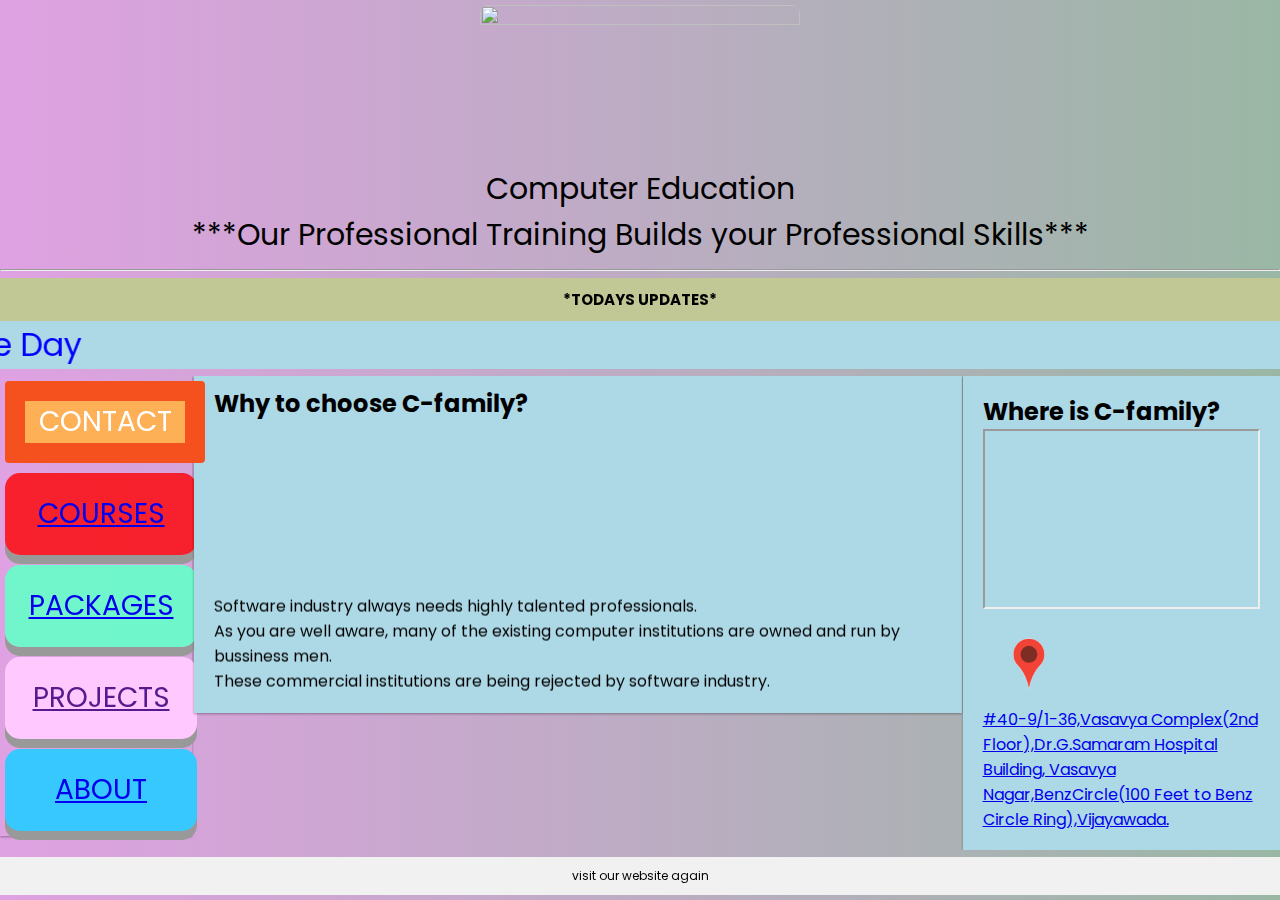
==== index.html @ fb2a4325 "Add files via upload" ====
<!DOCTYPE html>
<!-- saved from url=(0028)file:///D:/Cwebsite/WP1.html -->
<html><head> <title>C-FAMILY::HOME</title> <link rel="icon" type="image/x-icon" href="Titlel.png"><meta http-equiv="Content-Type" content="text/html; charset=windows-1252"><style>
<meta http-equiv="X-UA-Compatible" content="ie=edge">
<link href="styles.css" rel="stylesheet">
<link rel="stylesheet" href="style.css">
  <script defer src="script.js"></script>
*, *::after, *::before {
  box-sizing: border-box;
}
@import url('https://fonts.googleapis.com/css?family=Poppins:400,500,600,700&display=swap');
*{
  margin: 0;
  padding: 0;
  box-sizing: border-box;
  font-family: 'Poppins', sans-serif;
}
html,body{
  display: grid;
  height: 100%;
  width: 100%;
  place-items: center;
  background: -webkit-linear-gradient(left, #a445b2, #fa4299);
}
::selection{
  background: #fa4299;
  color: #fff;
}
.wrapper{
  overflow: hidden;
  max-width: 390px;
  background: #fff;
  padding: 30px;
  border-radius: 5px;
  box-shadow: 0px 15px 20px rgba(0,0,0,0.1);
}
.wrapper .title-text{
  display: flex;
  width: 200%;
}
.wrapper .title{
  width: 50%;
  font-size: 35px;
  font-weight: 600;
  text-align: center;
  transition: all 0.6s cubic-bezier(0.68,-0.55,0.265,1.55);
}
.wrapper .slide-controls{
  position: relative;
  display: flex;
  height: 50px;
  width: 100%;
  overflow: hidden;
  margin: 30px 0 10px 0;
  justify-content: space-between;
  border: 1px solid lightgrey;
  border-radius: 5px;
}
.slide-controls .slide{
  height: 100%;
  width: 100%;
  color: #fff;
  font-size: 18px;
  font-weight: 500;
  text-align: center;
  line-height: 48px;
  cursor: pointer;
  z-index: 1;
  transition: all 0.6s ease;
}
.slide-controls label.signup{
  color: #000;
}
.slide-controls .slider-tab{
  position: absolute;
  height: 100%;
  width: 50%;
  left: 0;
  z-index: 0;
  border-radius: 5px;
  background: -webkit-linear-gradient(left, #a445b2, #fa4299);
  transition: all 0.6s cubic-bezier(0.68,-0.55,0.265,1.55);
}
input[type="radio"]{
  display: none;
}
#signup:checked ~ .slider-tab{
  left: 50%;
}
#signup:checked ~ label.mail{
  color: #fff;
  cursor: default;
  user-select: none;
}
#signup:checked ~ label.contact{
  color: #000;
}
#login:checked ~ label.mail{
  color: #000;
}
#login:checked ~ label.contact{
  cursor: default;
  user-select: none;
}
.wrapper .form-container{
  width: 100%;
  overflow: hidden;
}
.form-container .form-inner{
  display: flex;
  width: 200%;
}
.form-container .form-inner form{
  width: 50%;
  transition: all 0.6s cubic-bezier(0.68,-0.55,0.265,1.55);
}
.form-inner form .field{
  height: 50px;
  width: 100%;
  margin-top: 20px;
}
.form-inner form .field input{
  height: 100%;
  width: 100%;
  outline: none;
  padding-left: 15px;
  border-radius: 5px;
  border: 1px solid lightgrey;
  border-bottom-width: 2px;
  font-size: 17px;
  transition: all 0.3s ease;
}
.form-inner form .field input:focus{
  border-color: #fc83bb;
  /* box-shadow: inset 0 0 3px #fb6aae; */
}
.form-inner form .field input::placeholder{
  color: #999;
  transition: all 0.3s ease;
}
form .field input:focus::placeholder{
  color: #b3b3b3;
}
.form-inner form .pass-link{
  margin-top: 5px;
}
.form-inner form .signup-link{
  text-align: center;
  margin-top: 30px;
}
.form-inner form .pass-link a,
.form-inner form .signup-link a{
  color: #fa4299;
  text-decoration: none;
}
.form-inner form .pass-link a:hover,
.form-inner form .signup-link a:hover{
  text-decoration: underline;
}
form .btn{
  height: 50px;
  width: 100%;
  border-radius: 5px;
  position: relative;
  overflow: hidden;
}
form .btn .btn-layer{
  height: 100%;
  width: 300%;
  position: absolute;
  left: -100%;
  background: -webkit-linear-gradient(right, #a445b2, #fa4299, #a445b2, #fa4299);
  border-radius: 5px;
  transition: all 0.4s ease;;
}
form .btn:hover .btn-layer{
  left: 0;
}
form .btn input[type="submit"]{
  height: 100%;
  width: 100%;
  z-index: 1;
  position: relative;
  background: none;
  border: none;
  color: #fff;
  padding-left: 0;
  border-radius: 5px;
  font-size: 20px;
  font-weight: 500;
  cursor: pointer;
}

.modal {
  position: fixed;
  top: 50%;
  left: 50%;
  transform: translate(-50%, -50%) scale(0);
  transition: 200ms ease-in-out;
  border: 1px solid black;
  border-radius: 10px;
  z-index: 10;
  background-color: white;
  width: 500px;
  max-width: 80%;
}

.modal.active {
  transform: translate(-50%, -50%) scale(1);
}

.modal-header {
  padding: 10px 15px;
  display: flex;
  justify-content: space-between;
  align-items: center;
  border-bottom: 1px solid black;
}

.modal-header .title {
  font-size: 1.25rem;
  font-weight: bold;
}

.modal-header .close-button {
  cursor: pointer;
  border: none;
  outline: none;
  background: none;
  font-size: 1.25rem;
  font-weight: bold;
}

.modal-body {
  padding: 10px 15px;
}

#overlay {
  position: fixed;
  opacity: 0;
  transition: 200ms ease-in-out;
  top: 0;
  left: 0;
  right: 0;
  bottom: 0;
  background-color: rgba(0, 0, 0, .5);
  pointer-events: none;
}

#overlay.active {
  opacity: 1;
  pointer-events: all;
}
#myDIV {
  height:300px;
  font-family:cursive;
}

div {
  border: 0 px solid Blue;
}
<!---drop button>
.dropbtn {
  background-color: #04AA6D;
  color: white;
  padding: 16px;
  font-size: 16px;
  border: none;
}

.dropdown {
  position: relative;
  display: inline-block;
}

.dropdown-content {
  display: none;
  position: absolute;
  background-color: #f1f1f1;
  min-width: 160px;
  box-shadow: 0px 8px 16px 0px rgba(0,0,0,0.2);
  z-index: 1;
}

.dropdown-content a {
  color: black;
  padding: 12px 16px;
  text-decoration: none;
  display: block;
}


.dropdown-content a:hover {background-color: #ddd;}

.dropdown:hover .dropdown-content {display: block;}

.dropdown:hover .dropbtn {background-color: #3e8e41;}

.dropdown {
  display: inline-block;
  border-radius: 4px;
  background-color: #f4511e;
  border: none;
  color: #FFFFFF;
  text-align: center;
  font-size: 28px;
  padding: 20px;
  width: 200px;
  transition: all 0.5s;
  cursor: pointer;
  margin: 5px;
}

.dropdown span {
  cursor: pointer;
  display: inline-block;
  position: relative;
  transition: 0.5s;
}

.dropdown span:after {
  content: '\00bb';
  position: absolute;
  opacity: 0;
  top: 0;
  right: -20px;
  transition: 0.5s;
}

.dropdown:hover span {
  padding-right: 25px;
}

.dropdown:hover span:after {
  opacity: 1;
  right: 0;
}
</style>
</head>
<meta name="viewport" content="width=device-width, initial-scale=1.0">
<body style="font-family:cursive;" padding:5px height=" 1";><h5><center><img src="CFamily.gif" width="320" height="150"></center></h5>
<center><div id="myDIV "><h9 style="font-size:30px">Computer Education<br>***Our Professional Training Builds your Professional Skills***</h9></div></center>
<style>
* {
  box-sizing: border-box;
}


/* Add animation (fade in the popup) */
@-webkit-keyframes fadeIn {
  from {opacity: 0;} 
  to {opacity: 1;}
}

@keyframes fadeIn {
  from {opacity: 0;}
  to {opacity:1 ;}
}

img {
  border-radius: 8px;
  max-width: 100%;
  height: auto;
object-fit: cover;
}

body  {
    background: linear-gradient(270deg, #3bbed4, #10e32a, #dfa1e2);
    background-size: 600% 600%;

    -webkit-animation: AnimationName 30s ease infinite;
    -moz-animation: AnimationName 30s ease infinite;
    -o-animation: AnimationName 30s ease infinite;
    animation: AnimationName 30s ease infinite;
}

@-webkit-keyframes AnimationName {
    0%{background-position:0% 50%}
    50%{background-position:100% 50%}
    100%{background-position:0% 50%}
}
@-moz-keyframes AnimationName {
    0%{background-position:0% 50%}
    50%{background-position:100% 50%}
    100%{background-position:0% 50%}
}
@-o-keyframes AnimationName {
    0%{background-position:0% 50%}
    50%{background-position:100% 50%}
    100%{background-position:0% 50%}
}
@keyframes AnimationName {
    0%{background-position:0% 50%}
    50%{background-position:100% 50%}
    100%{background-position:0% 50%}
}
    
.menu {
  float: left;
  width: 15%;
max-width: 100%;
  height: auto;
box-shadow: 0 1px 3px rgba(0,0,0,0.12), 0 1px 2px rgba(0,0,0,0.24);
}
.menuitem {
  padding: 20px;
  margin-top: 9px;
  border-bottom: 1px solid #f1f1f1;

box-shadow: 0 1px 3px rgba(0,0,0,0.12), 0 1px 2px rgba(0,0,0,0.24);
}
.main {
 background-color: lightblue;
  float: left;
  width: 60%;
max-width: 100%;
height: 25%;
  padding: 10px 20px;
  overflow: hidden;
margin-top: 0.4px;
margin-left: 1.5px;
box-shadow: 0 1px 3px rgba(0,0,0,0.12), 0 1px 2px rgba(0,0,0,0.24);
}

.rightD {
  background-color: lightblue;
    bottom:1;
    right: 0;
  float: right;
  width: 24.8%;
height: 25%;
  padding: 18px 20px;
  margin-top: 0.4px;
box-shadow: 0 1px 3px rgba(0,0,0,0.12), 0 1px 2px rgba(0,0,0,0.24);
}
.button {
 max-width: 100%;
  height: auto;
display: inline-block;
  border-radius: 4px;
  background-color: #f4511e;
  border: none;
  color: #FFFFFF;
  text-align: center;
  font-size: 28px;
  padding: 20px;
  width: 270px;
  transition: all 0.5s;
  cursor: pointer;
  margin: 5px;
  border-radius: 15px;
  box-shadow: 0 9px #999;
}

.button span {
  cursor: pointer;
  display: inline-block;
  position: relative;
  transition: 0.5s;
}

.button span:after {
  content: '\00bb';
  position: absolute;
  opacity: 0;
  top: 0;
  right: -20px;
  transition: 0.5s;
}
.button:hover {background-color: #3e8e41}

.button:hover span {
  padding-right: 25px;
}

.button:hover span:after {
 
  opacity: 1;
  right: 0;
}
@media only screen and (max-width:900px) {
  /* For mobiles: */
  .main,.menuitem,img{
    width: 80%;
    padding: 10;

  }
  .menu,.button,.right ,.rightD,div{
    width:100%;

 padding: 20;
  }

}
@media only screen and (max-width:1200px) {
  /* For tablets: */
  .main,.menuitem,img{
    width: 80%;
    padding: 10;

  }
  .menu,.button,.rightD,div,img{
    width:100%;

 padding: 20;
  }

}
@media only screen and (max-width:500px) {
  /* For mobile phones: */
  .menu, .main, .right,.rightD,.menuitem ,img{
    width: 100%;
height: 150%;
padding: 10;
  }
}
@media only screen and (min-width: 600px) {
  /* For tablets: */
  .col-s-1 {width: 8.33%;}
  .col-s-2 {width: 16.66%;}
  .col-s-3 {width: 25%;}
  .col-s-4 {width: 33.33%;}
  .col-s-5 {width: 41.66%;}
  .col-s-6 {width: 50%;}
  .col-s-7 {width: 58.33%;}
  .col-s-8 {width: 66.66%;}
  .col-s-9 {width: 75%;}
  .col-s-10 {width: 83.33%;}
  .col-s-11 {width: 91.66%;}
  .col-s-12 {width: 100%;}
}
@media only screen and (min-width: 768px) {
  /* For desktop: */
  .col-1 {width: 8.33%;}
  .col-2 {width: 16.66%;}
  .col-3 {width: 25%;}
  .col-4 {width: 33.33%;}
  .col-5 {width: 41.66%;}
  .col-6 {width: 50%;}
  .col-7 {width: 58.33%;}
  .col-8 {width: 66.66%;}
  .col-9 {width: 75%;}
  .col-10 {width: 83.33%;}
  .col-11 {width: 91.66%;}
  .col-12 {width: 100%;}
}

</style>

<div style="padding:2px height="1";="">
  <hr><center><div><h1><div style="background-color:#C1C795;text-align:center;padding:10px;margin-top:7px;font-size:15px;">*TODAYS UPDATES*</div></h1></div></center>
<marquee bgcolor="LightBlue" direction="right"> <font size="6" color="blue" face="Fantasy">Happy Independence Day</font></marquee>
</hr>

<div style="overflow:auto">
  <div class="menu">
<div class="dropdown">
 <div class="dropbtn" style="background-color:rgba(255,200,100,0.8);"><span>CONTACT</button></span></div>  
 <div class="dropdown-content">
    <a href="tel:+91-944-003-0405">PHONE</a>
    <a href="https://mail.google.com/mail/u/0/#inbox">MAIL</a>
</div>
</div>

  
   <div class="menuitem button" style="background-color:rgba(254,0,0,0.8);"><span><a href="Courses.html" target="">COURSES</a></button></span></div>
    <div class="menuitem button" style="background-color:rgba(100,255,200,0.9);"><span><a href="CoursesPage7.html" target="">PACKAGES</a></span></button></div>
    <div class="menuitem button" style="background-color:rgba(255,200,255,1);"><span><a href="" target="">PROJECTS</a></span></button></div>
    <div class="menuitem button" style="background-color:rgba(55,200,255,1);"><span><a href="#about" target="">ABOUT</a></span></button></div>
  </div>

  <div class="main" id="about">
    <h2>Why to choose C-family?</h2>
    <marquee bgcolor="" scrollamount="1" direction="up" height="50%"><p>Software industry always needs highly talented professionals.<br>
As you are well aware, many of the existing computer institutions are owned and run by bussiness men.<br>
These commercial institutions are being rejected by software industry.<br>
         C-Family was not set up by any bussiness group instead it was setup and successfully run by a group of eminent programmers.<br>
We provide hands on training to ambitious students in right proportions to their passion for knowledge Needless to say,taking individual care of each student is the hallmark of our Institution.<br>
Our courses are designed in such  a way that students get best foundation in logic and programming skills.</p></marquee>
    <h2>
</h2>
    <p>
</p>
  </div>

<div class="rightD">
    <h2>Where is C-family?</h2>
<div><iframe src="https://www.google.com/maps/embed?pb=!1m18!1m12!1m3!1d3825.5410053976557!2d80.65316945084409!3d16.498763132108852!2m3!1f0!2f0!3f0!3m2!1i1024!2i768!4f13.1!3m3!1m2!1s0x3a35fab89e09383d%3A0x3209e3a9817b2e3!2sC%20-%20Family%20Computer%20Education!5e0!3m2!1sen!2sin!4v1660476019766!5m2!1sen!2sin" width="100%" height="180" style="border:1;" allowfullscreen="" loading="lazy" referrerpolicy="no-referrer-when-downgrade"></iframe></div>
<img src="gpin.gif" width="100" height="100">
    <p><a href="https://g.page/c---family-computer-education?share">#40-9/1-36,Vasavya Complex(2nd Floor),Dr.G.Samaram Hospital Building, Vasavya Nagar,BenzCircle(100 Feet to Benz Circle Ring),Vijayawada.</a></p>
  </div>
</div>



<div style="background-color:#f1f1f1;text-align:center;padding:10px;margin-top:7px;font-size:12px;"> visit our website again</div>



</body></html>
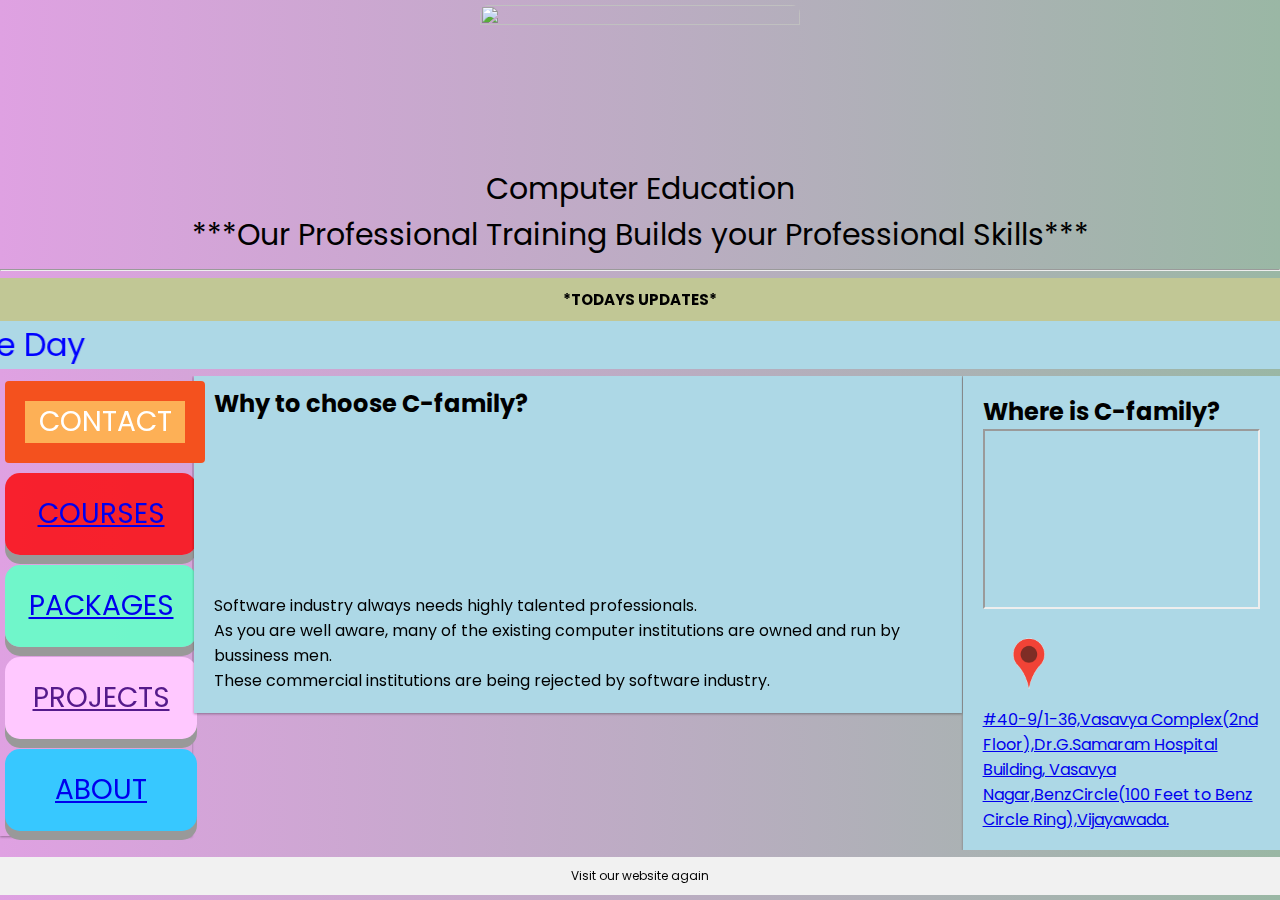
==== commit d0d72947: "Update index.html" ====
--- a/index.html
+++ b/index.html
@@ -558,7 +558,7 @@
  <div class="dropbtn" style="background-color:rgba(255,200,100,0.8);"><span>CONTACT</button></span></div>  
  <div class="dropdown-content">
     <a href="tel:+91-944-003-0405">PHONE</a>
-    <a href="https://mail.google.com/mail/u/0/#inbox">MAIL</a>
+    <a href="https://mail.google.com/mail/u/0/#inbox">GMAIL</a>
 </div>
 </div>
 
@@ -593,8 +593,8 @@
 
 
 
-<div style="background-color:#f1f1f1;text-align:center;padding:10px;margin-top:7px;font-size:12px;"> visit our website again</div>
-
-
-
-</body></html>+<div style="background-color:#f1f1f1;text-align:center;padding:10px;margin-top:7px;font-size:12px;"> Visit our website again</div>
+
+
+
+</body></html>
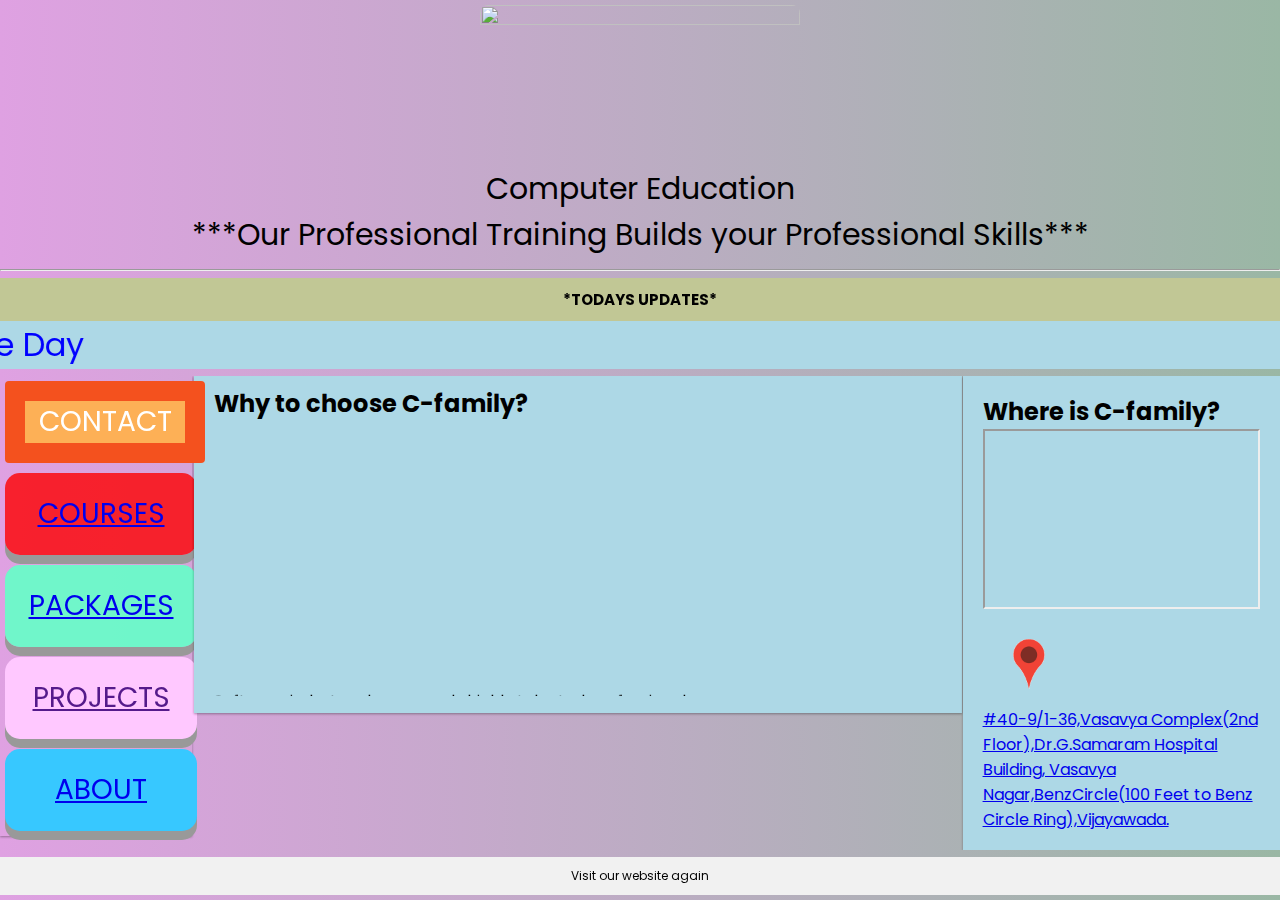
==== commit 1dffbc4e: "Update index.html" ====
--- a/index.html
+++ b/index.html
@@ -561,13 +561,14 @@
     <a href="https://mail.google.com/mail/u/0/#inbox">GMAIL</a>
 </div>
 </div>
-
-  
-   <div class="menuitem button" style="background-color:rgba(254,0,0,0.8);"><span><a href="Courses.html" target="">COURSES</a></button></span></div>
-    <div class="menuitem button" style="background-color:rgba(100,255,200,0.9);"><span><a href="CoursesPage7.html" target="">PACKAGES</a></span></button></div>
-    <div class="menuitem button" style="background-color:rgba(255,200,255,1);"><span><a href="" target="">PROJECTS</a></span></button></div>
-    <div class="menuitem button" style="background-color:rgba(55,200,255,1);"><span><a href="#about" target="">ABOUT</a></span></button></div>
+   <div class="menuitem button" style="background-color:rgba(254,0,0,0.8);" id="snd"><span><a href="Courses.html" target="">COURSES</a></button></span></div>
+    <div class="menuitem button" style="background-color:rgba(100,255,200,0.9);" id="snd"><span><a href="CoursesPage7.html" target="">PACKAGES</a></span></button></div>
+    <div class="menuitem button" style="background-color:rgba(255,200,255,1);" id="snd"><span><a href="" target="">PROJECTS</a></span></button></div>
+    <div class="menuitem button" style="background-color:rgba(55,200,255,1);" id="snd"><span><a href="#about" target="">ABOUT</a></span></button></div>
   </div>
+   <script>
+    var snd = new Audio("/Content/mysound.wav"); 
+</script>                                                                                                           
 
   <div class="main" id="about">
     <h2>Why to choose C-family?</h2>
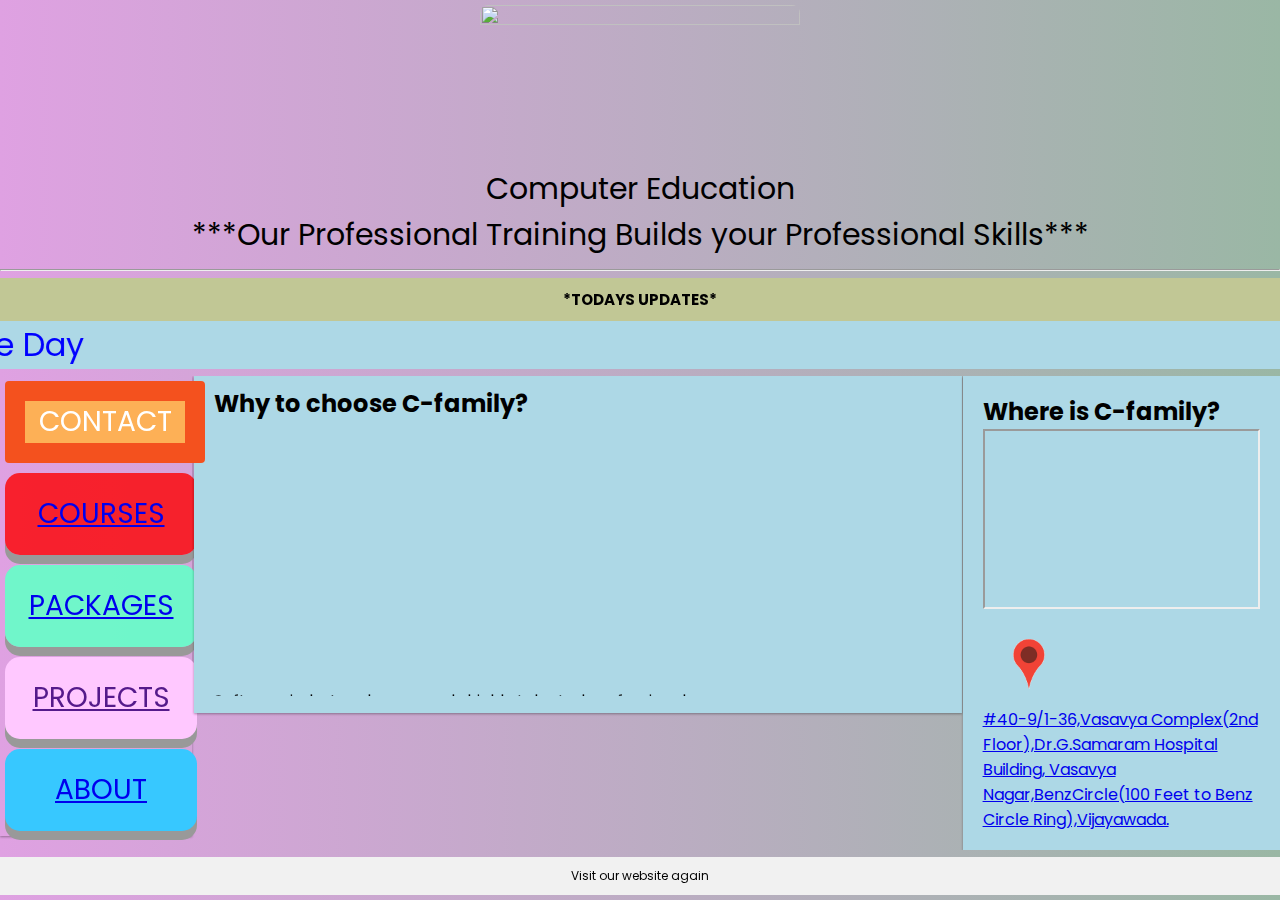
==== commit dce5c0c1: "Update index.html" ====
--- a/index.html
+++ b/index.html
@@ -560,15 +560,16 @@
     <a href="tel:+91-944-003-0405">PHONE</a>
     <a href="https://mail.google.com/mail/u/0/#inbox">GMAIL</a>
 </div>
+  <script>
+    var snd = new Audio("/Content/mysound.wav"); 
+</script>                                                         
 </div>
    <div class="menuitem button" style="background-color:rgba(254,0,0,0.8);" id="snd"><span><a href="Courses.html" target="">COURSES</a></button></span></div>
     <div class="menuitem button" style="background-color:rgba(100,255,200,0.9);" id="snd"><span><a href="CoursesPage7.html" target="">PACKAGES</a></span></button></div>
     <div class="menuitem button" style="background-color:rgba(255,200,255,1);" id="snd"><span><a href="" target="">PROJECTS</a></span></button></div>
     <div class="menuitem button" style="background-color:rgba(55,200,255,1);" id="snd"><span><a href="#about" target="">ABOUT</a></span></button></div>
   </div>
-   <script>
-    var snd = new Audio("/Content/mysound.wav"); 
-</script>                                                                                                           
+                                                                                                        
 
   <div class="main" id="about">
     <h2>Why to choose C-family?</h2>
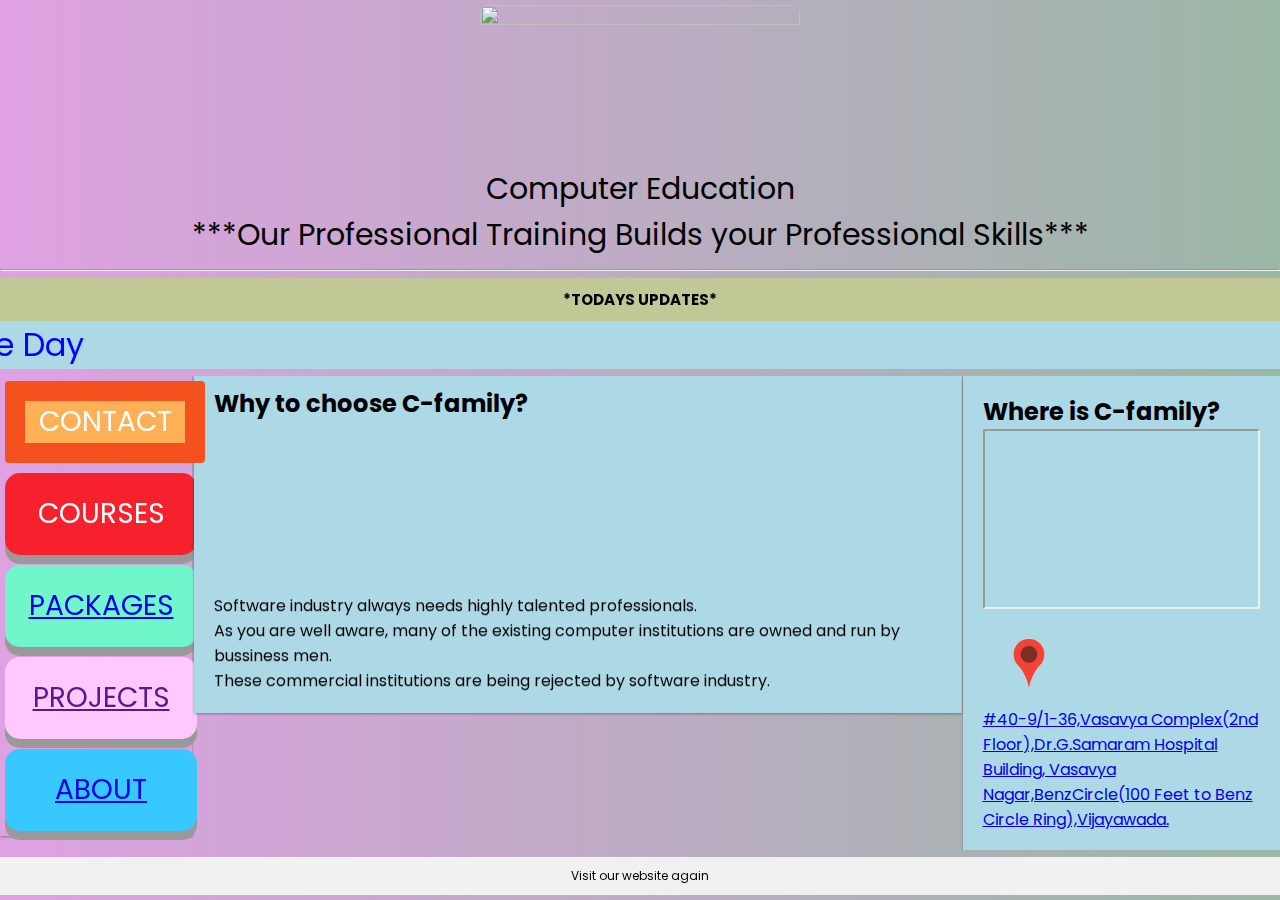
==== commit a61ec0d8: "Update index.html" ====
--- a/index.html
+++ b/index.html
@@ -558,13 +558,12 @@
  <div class="dropbtn" style="background-color:rgba(255,200,100,0.8);"><span>CONTACT</button></span></div>  
  <div class="dropdown-content">
     <a href="tel:+91-944-003-0405">PHONE</a>
-    <a href="https://mail.google.com/mail/u/0/#inbox">GMAIL</a>
 </div>
   <script>
     var snd = new Audio("/Content/mysound.wav"); 
 </script>                                                         
 </div>
-   <div class="menuitem button" style="background-color:rgba(254,0,0,0.8);" id="snd"><span><a href="Courses.html" target="">COURSES</a></button></span></div>
+   <a href="Courses.html" target=""><div class="menuitem button" style="background-color:rgba(254,0,0,0.8);" id="snd"><span>COURSES</button></span></div></a>
     <div class="menuitem button" style="background-color:rgba(100,255,200,0.9);" id="snd"><span><a href="CoursesPage7.html" target="">PACKAGES</a></span></button></div>
     <div class="menuitem button" style="background-color:rgba(255,200,255,1);" id="snd"><span><a href="" target="">PROJECTS</a></span></button></div>
     <div class="menuitem button" style="background-color:rgba(55,200,255,1);" id="snd"><span><a href="#about" target="">ABOUT</a></span></button></div>
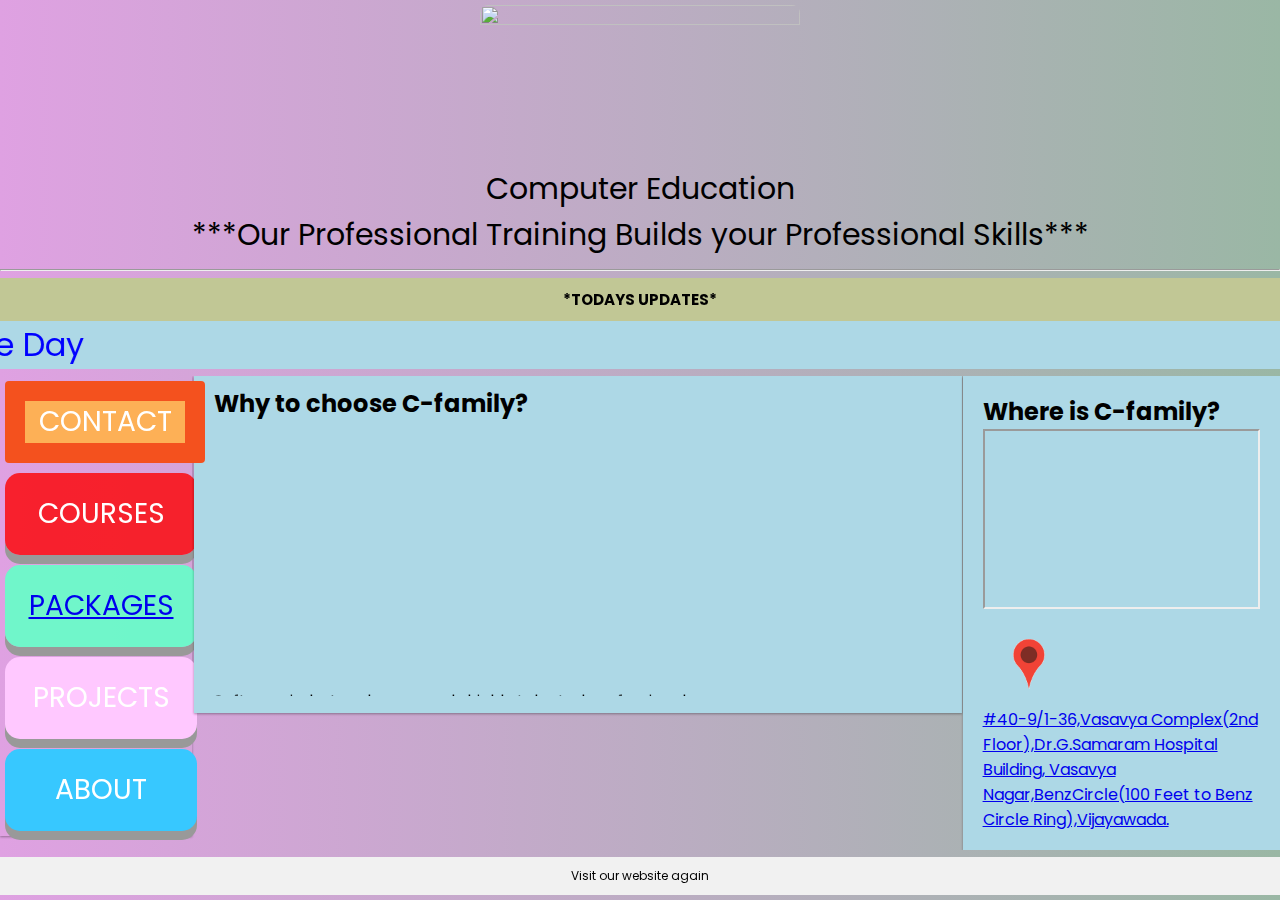
==== commit fd357aba: "Update index.html" ====
--- a/index.html
+++ b/index.html
@@ -564,9 +564,9 @@
 </script>                                                         
 </div>
    <a href="Courses.html" target=""><div class="menuitem button" style="background-color:rgba(254,0,0,0.8);" id="snd"><span>COURSES</button></span></div></a>
-    <div class="menuitem button" style="background-color:rgba(100,255,200,0.9);" id="snd"><span><a href="CoursesPage7.html" target="">PACKAGES</a></span></button></div>
-    <div class="menuitem button" style="background-color:rgba(255,200,255,1);" id="snd"><span><a href="" target="">PROJECTS</a></span></button></div>
-    <div class="menuitem button" style="background-color:rgba(55,200,255,1);" id="snd"><span><a href="#about" target="">ABOUT</a></span></button></div>
+    </a><div class="menuitem button" style="background-color:rgba(100,255,200,0.9);" id="snd"><span><a href="CoursesPage7.html" target="">PACKAGES</span></button></div></a>
+    <a href="" target=""><div class="menuitem button" style="background-color:rgba(255,200,255,1);" id="snd"><span>PROJECTS</span></button></div></a>
+    <a href="#about" target=""><div class="menuitem button" style="background-color:rgba(55,200,255,1);" id="snd"><span>ABOUT</span></button></div></a>
   </div>
                                                                                                         
 
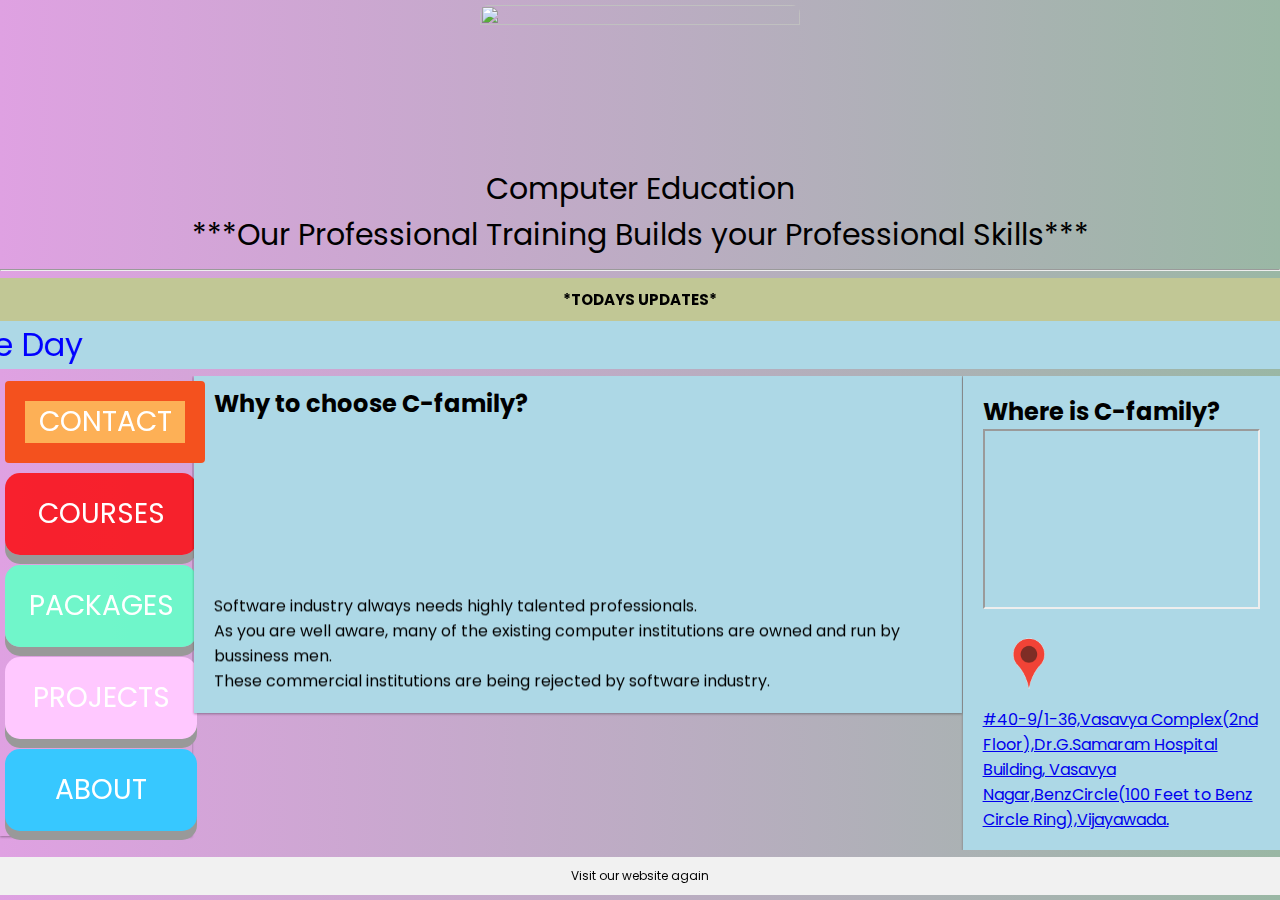
==== commit ab396539: "Update index.html" ====
--- a/index.html
+++ b/index.html
@@ -564,7 +564,7 @@
 </script>                                                         
 </div>
    <a href="Courses.html" target=""><div class="menuitem button" style="background-color:rgba(254,0,0,0.8);" id="snd"><span>COURSES</button></span></div></a>
-    </a><div class="menuitem button" style="background-color:rgba(100,255,200,0.9);" id="snd"><span><a href="CoursesPage7.html" target="">PACKAGES</span></button></div></a>
+    <a href="CoursesPage7.html" target=""><div class="menuitem button" style="background-color:rgba(100,255,200,0.9);" id="snd"><span>PACKAGES</span></button></div></a>
     <a href="" target=""><div class="menuitem button" style="background-color:rgba(255,200,255,1);" id="snd"><span>PROJECTS</span></button></div></a>
     <a href="#about" target=""><div class="menuitem button" style="background-color:rgba(55,200,255,1);" id="snd"><span>ABOUT</span></button></div></a>
   </div>
